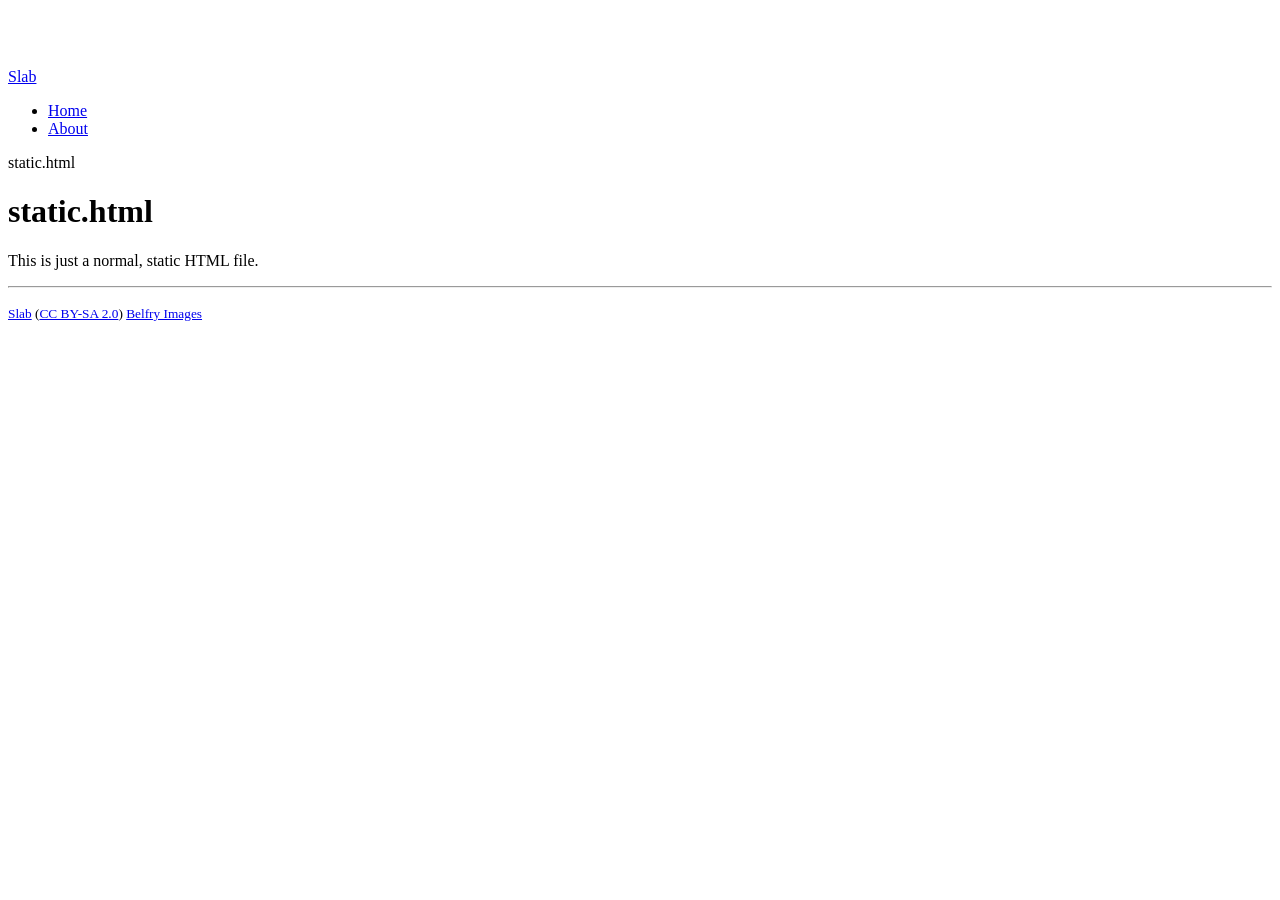
==== example/static.html @ 36a15c55 "added static test file" ====
<!DOCTYPE html>
<html lang="en">
	<head>
		<meta charset="utf-8">
   		<meta name="viewport" content="width=device-width, initial-scale=1.0">
   		<title>Static file</title>
   		<link href="bootstrap/css/bootstrap.css" rel="stylesheet">
		<style type="text/css">
			body {
				padding-top: 60px;
				padding-bottom: 40px;
			}
			.sidebar-nav {
				padding: 9px 0;
			}
		</style>
		<link href="bootstrap/css/bootstrap-responsive.css" rel="stylesheet">
		<!-- Le HTML5 shim, for IE6-8 support of HTML5 elements -->
		<!--[if lt IE 9]>
			<script src="//html5shim.googlecode.com/svn/trunk/html5.js"></script>
		<![endif]-->
	</head>

	<body>

		<div class="navbar navbar-fixed-top">
			<div class="navbar-inner">
				<div class="container-fluid">
					<a class="brand" href="#">Slab</a>
					<div class="nav-collapse">
						<ul class="nav">
							<li class="active"><a href="#">Home</a></li>
							<li><a href="#about">About</a></li>
						</ul>
						<p class="navbar-text pull-right">static.html</a></p>
					</div>
				</div>
			</div>
		</div>

		<div class="container-fluid">
			
			<div class="row-fluid">
				<div class="span12">
					<div class="hero-unit">
						<h1>static.html</h1>
						<p>This is just a normal, static HTML file.</p>
					</div>
				</div>
			</div>

			<hr>
			<footer>
				<p><small>
					<a href="https://github.com/belfryimages/slab">Slab</a>
					(<a href="http://creativecommons.org/licenses/by-sa/2.0/">CC BY-SA 2.0</a>)
					<a href="http://belfryimages.com.au">Belfry Images</a>
			</footer>

		</div>

	</body>
</html>
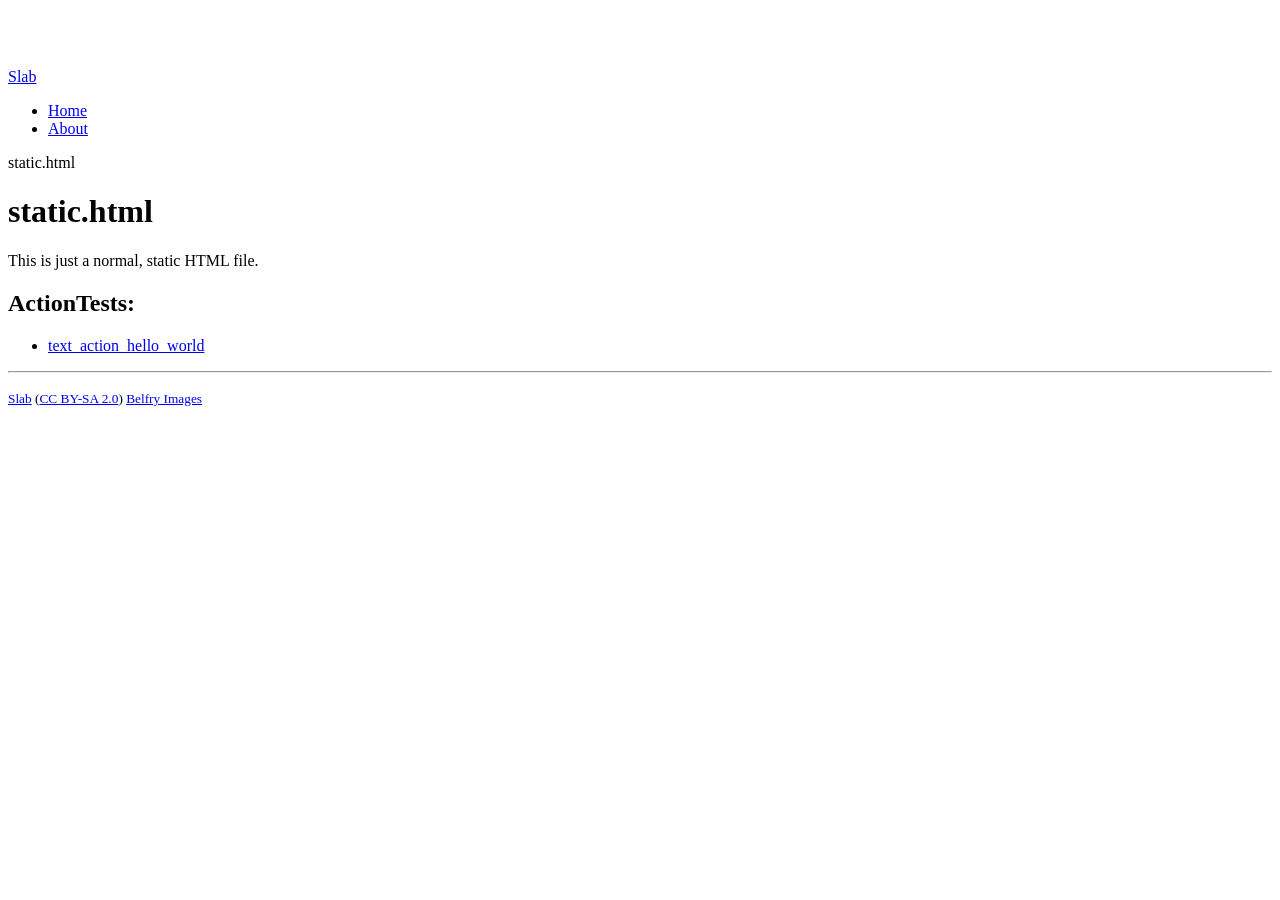
==== commit 8d233f4f: "plain text responses are working" ====
--- a/example/static.html
+++ b/example/static.html
@@ -1,63 +1,68 @@
-<!DOCTYPE html>
-<html lang="en">
-	<head>
-		<meta charset="utf-8">
-   		<meta name="viewport" content="width=device-width, initial-scale=1.0">
-   		<title>Static file</title>
-   		<link href="bootstrap/css/bootstrap.css" rel="stylesheet">
-		<style type="text/css">
-			body {
-				padding-top: 60px;
-				padding-bottom: 40px;
-			}
-			.sidebar-nav {
-				padding: 9px 0;
-			}
-		</style>
-		<link href="bootstrap/css/bootstrap-responsive.css" rel="stylesheet">
-		<!-- Le HTML5 shim, for IE6-8 support of HTML5 elements -->
-		<!--[if lt IE 9]>
-			<script src="//html5shim.googlecode.com/svn/trunk/html5.js"></script>
-		<![endif]-->
-	</head>
-
-	<body>
-
-		<div class="navbar navbar-fixed-top">
-			<div class="navbar-inner">
-				<div class="container-fluid">
-					<a class="brand" href="#">Slab</a>
-					<div class="nav-collapse">
-						<ul class="nav">
-							<li class="active"><a href="#">Home</a></li>
-							<li><a href="#about">About</a></li>
-						</ul>
-						<p class="navbar-text pull-right">static.html</a></p>
-					</div>
-				</div>
-			</div>
-		</div>
-
-		<div class="container-fluid">
-			
-			<div class="row-fluid">
-				<div class="span12">
-					<div class="hero-unit">
-						<h1>static.html</h1>
-						<p>This is just a normal, static HTML file.</p>
-					</div>
-				</div>
-			</div>
-
-			<hr>
-			<footer>
-				<p><small>
-					<a href="https://github.com/belfryimages/slab">Slab</a>
-					(<a href="http://creativecommons.org/licenses/by-sa/2.0/">CC BY-SA 2.0</a>)
-					<a href="http://belfryimages.com.au">Belfry Images</a>
-			</footer>
-
-		</div>
-
-	</body>
+<!DOCTYPE html>
+<html lang="en">
+	<head>
+		<meta charset="utf-8">
+   		<meta name="viewport" content="width=device-width, initial-scale=1.0">
+   		<title>Static file</title>
+   		<link href="bootstrap/css/bootstrap.css" rel="stylesheet">
+		<style type="text/css">
+			body {
+				padding-top: 60px;
+				padding-bottom: 40px;
+			}
+			.sidebar-nav {
+				padding: 9px 0;
+			}
+		</style>
+		<link href="bootstrap/css/bootstrap-responsive.css" rel="stylesheet">
+		<!-- Le HTML5 shim, for IE6-8 support of HTML5 elements -->
+		<!--[if lt IE 9]>
+			<script src="//html5shim.googlecode.com/svn/trunk/html5.js"></script>
+		<![endif]-->
+	</head>
+
+	<body>
+
+		<div class="navbar navbar-fixed-top">
+			<div class="navbar-inner">
+				<div class="container-fluid">
+					<a class="brand" href="#">Slab</a>
+					<div class="nav-collapse">
+						<ul class="nav">
+							<li class="active"><a href="#">Home</a></li>
+							<li><a href="#about">About</a></li>
+						</ul>
+						<p class="navbar-text pull-right">static.html</a></p>
+					</div>
+				</div>
+			</div>
+		</div>
+
+		<div class="container-fluid">
+			
+			<div class="row-fluid">
+				<div class="span12">
+					<div class="hero-unit">
+						<h1>static.html</h1>
+						<p>This is just a normal, static HTML file.</p>
+
+						<h2>ActionTests:</h2>
+						<ul>
+							<li><a href="slab.php?slab_url=/action_tests/text_action_hello_world">text_action_hello_world</a></li>
+						</ul>
+					</div>
+				</div>
+			</div>
+
+			<hr>
+			<footer>
+				<p><small>
+					<a href="https://github.com/belfryimages/slab">Slab</a>
+					(<a href="http://creativecommons.org/licenses/by-sa/2.0/">CC BY-SA 2.0</a>)
+					<a href="http://belfryimages.com.au">Belfry Images</a>
+			</footer>
+
+		</div>
+
+	</body>
 </html>
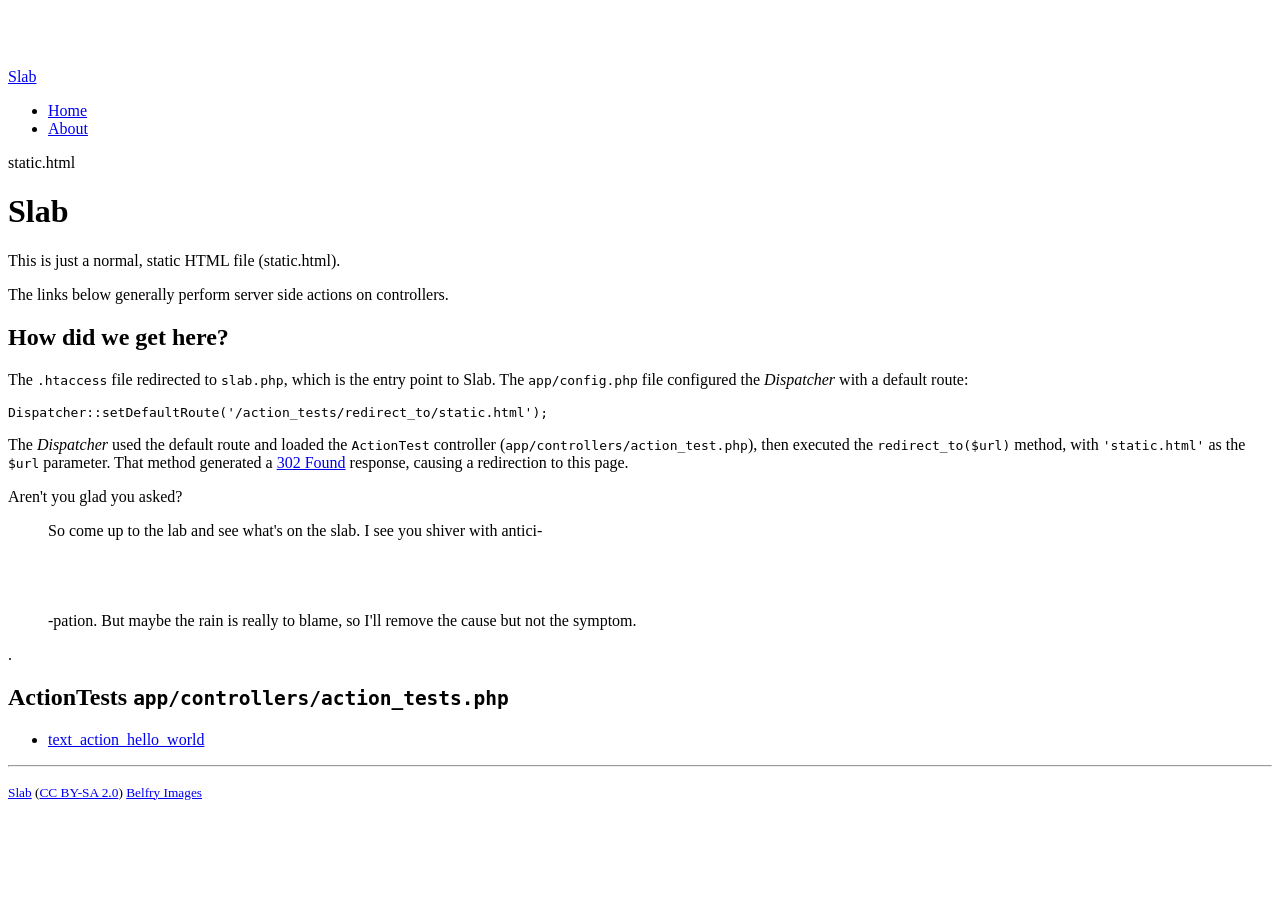
==== commit 8d79825b: "added redirects" ====
--- a/example/static.html
+++ b/example/static.html
@@ -41,16 +41,36 @@
 		<div class="container-fluid">
 			
 			<div class="row-fluid">
-				<div class="span12">
+				<div class="span4">
 					<div class="hero-unit">
-						<h1>static.html</h1>
-						<p>This is just a normal, static HTML file.</p>
+						<h1>Slab</h1>
 
-						<h2>ActionTests:</h2>
-						<ul>
-							<li><a href="slab.php?slab_url=/action_tests/text_action_hello_world">text_action_hello_world</a></li>
-						</ul>
+						<p>This is just a normal, static HTML file (static.html).</p>
+						<p>The links below generally perform server side actions on controllers.</p>
 					</div>
+				</div>
+				<div class="span4">
+					<h2>How did we get here?</h2>
+					<p>The <code>.htaccess</code> file redirected to <code>slab.php</code>, which is the entry point to Slab. The <code>app/config.php</code> file configured the <em>Dispatcher</em> with a default route:</p>
+					<pre>Dispatcher::setDefaultRoute('/action_tests/redirect_to/static.html');</pre>
+					<p>The <em>Dispatcher</em> used the default route and loaded the <code>ActionTest</code> controller (<code>app/controllers/action_test.php</code>), then executed the <code>redirect_to($url)</code> method, with <code>'static.html'</code> as the <code>$url</code> parameter. That method generated a <a href="http://en.wikipedia.org/wiki/HTTP_302">302 Found</a> response, causing a redirection to this page.</p>
+					<p>Aren't you glad you asked?</p>
+				</div>
+				<div class="span4">
+					<blockquote>So come up to the lab and see what's on the slab. I see you shiver with antici-<br/><br/><br/><br/><br/>-pation. But maybe the rain is really to blame, so I'll remove the cause but not the symptom.</blockquote>.
+				</div>
+			</div>
+
+			<div class="row-fluid">
+				<div class="span4">
+					<h2>ActionTests <code>app/controllers/action_tests.php</code></h2>
+					<ul>
+						<li><a href="slab.php?slab_url=/action_tests/text_action_hello_world">text_action_hello_world</a></li>
+					</ul>
+				</div>
+				<div class="span4">
+				</div>
+				<div class="span4">
 				</div>
 			</div>
 
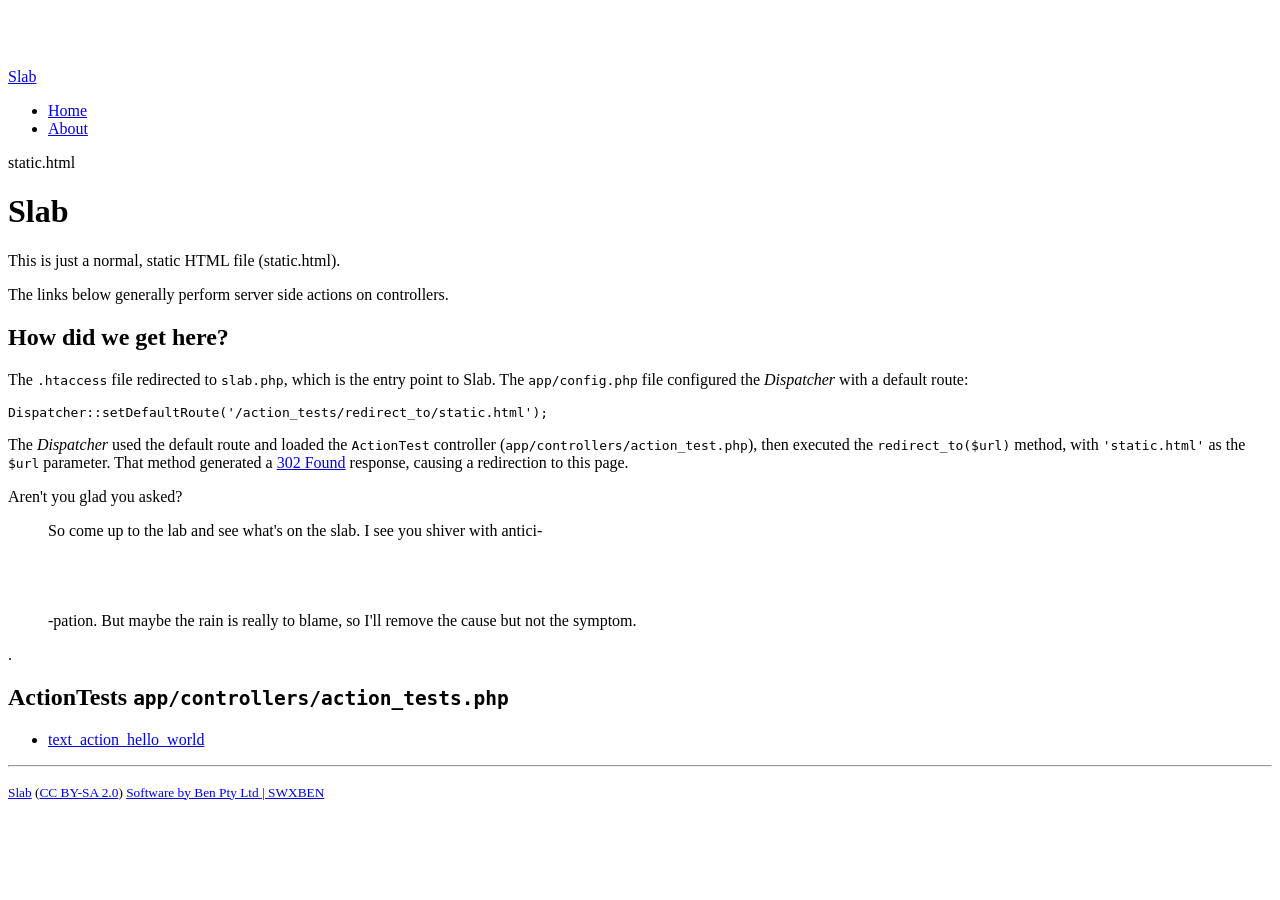
==== commit aa5800d1: "changed link to SWXBEN" ====
--- a/example/static.html
+++ b/example/static.html
@@ -79,7 +79,7 @@
 				<p><small>
 					<a href="https://github.com/belfryimages/slab">Slab</a>
 					(<a href="http://creativecommons.org/licenses/by-sa/2.0/">CC BY-SA 2.0</a>)
-					<a href="http://belfryimages.com.au">Belfry Images</a>
+					<a href="http://swxben.com">Software by Ben Pty Ltd | SWXBEN</a>
 			</footer>
 
 		</div>
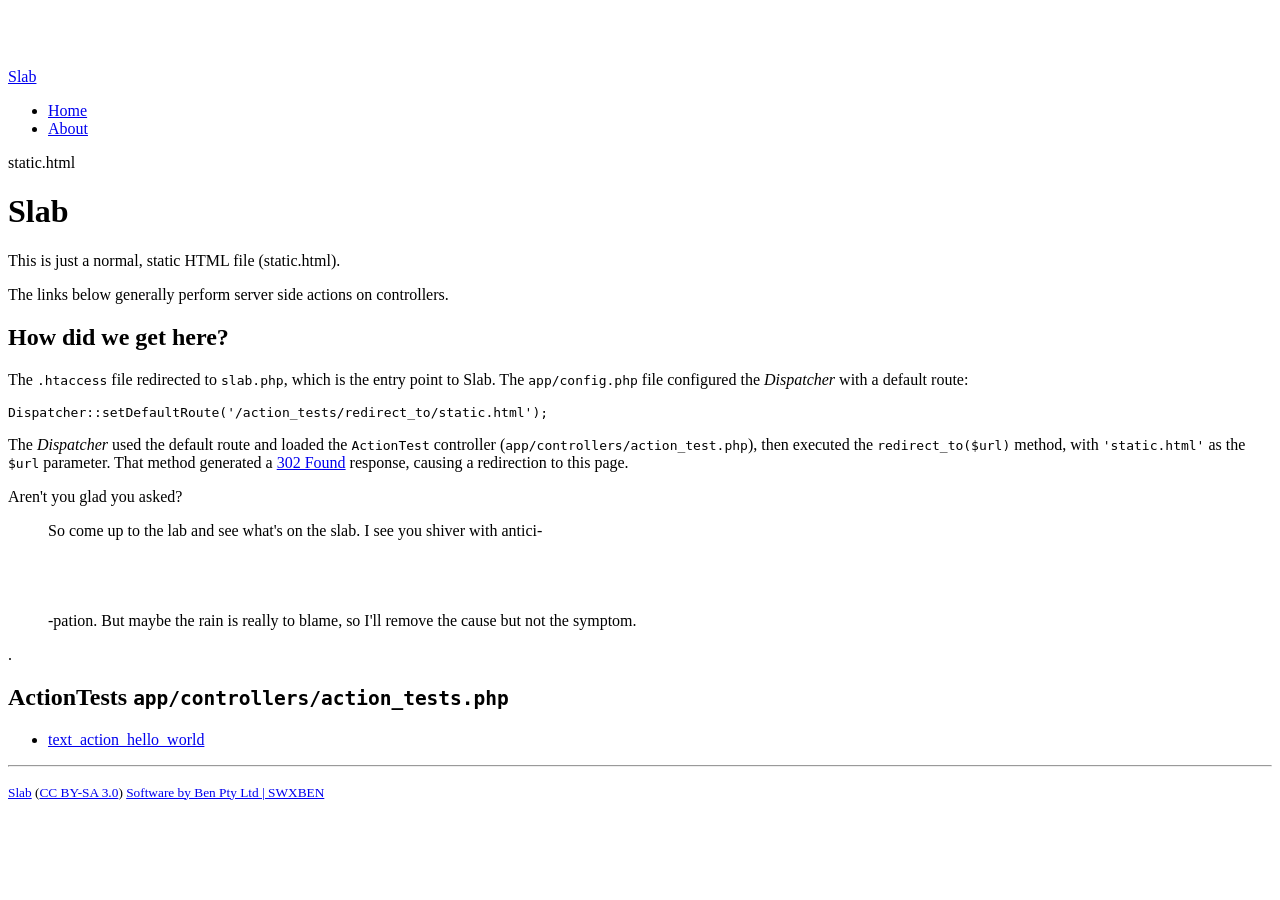
==== commit 46cd4b6a: "another license update" ====
--- a/example/static.html
+++ b/example/static.html
@@ -78,7 +78,7 @@
 			<footer>
 				<p><small>
 					<a href="https://github.com/belfryimages/slab">Slab</a>
-					(<a href="http://creativecommons.org/licenses/by-sa/2.0/">CC BY-SA 2.0</a>)
+					(<a href="http://creativecommons.org/licenses/by-sa/3.0/">CC BY-SA 3.0</a>)
 					<a href="http://swxben.com">Software by Ben Pty Ltd | SWXBEN</a>
 			</footer>
 
